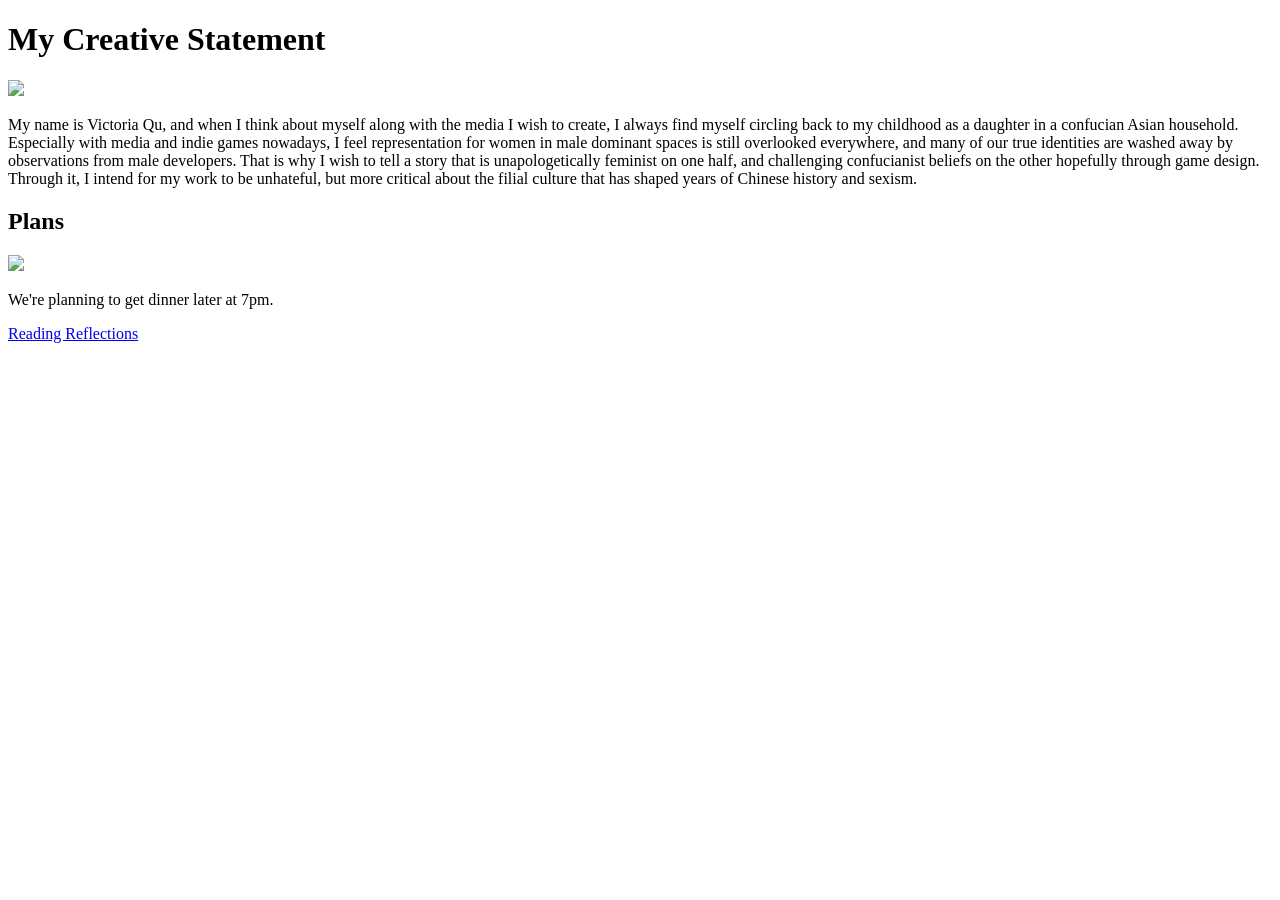
==== index.html @ fa769d0e "Replace Friends section with Creative Statement Updated content to reflect a creative statement and " ====
<!DOCTYPE html>
<html>
<head>
    <title>Victoria's Portfolio</title>
</head>
<body>
    <h1>My Creative Statement</h1>
    <img src="https://www.digitaltrends.com/tachyon/2025/03/Silent-Hill-f-1.jpg">
    <p>My name is Victoria Qu, and when I think about myself along with the media I wish to create, I always find myself circling back to my childhood as a daughter in a confucian Asian household. Especially with media and indie games nowadays, I feel representation for women in male dominant spaces is still overlooked everywhere, and many of our true identities are washed away by observations from male developers. That is why I wish to tell a story that is unapologetically feminist on one half, and challenging confucianist beliefs on the other hopefully through game design. Through it, I intend for my work to be unhateful, but more critical about the filial culture that has shaped years of Chinese history and sexism.</p>
    <h2>Plans</h2>
    <img src="images/Cat.jpg" width="200">
    <p>We're planning to get dinner later at 7pm.</p>
    <a href="readings.html">Reading Reflections</a>
</body>
</html>
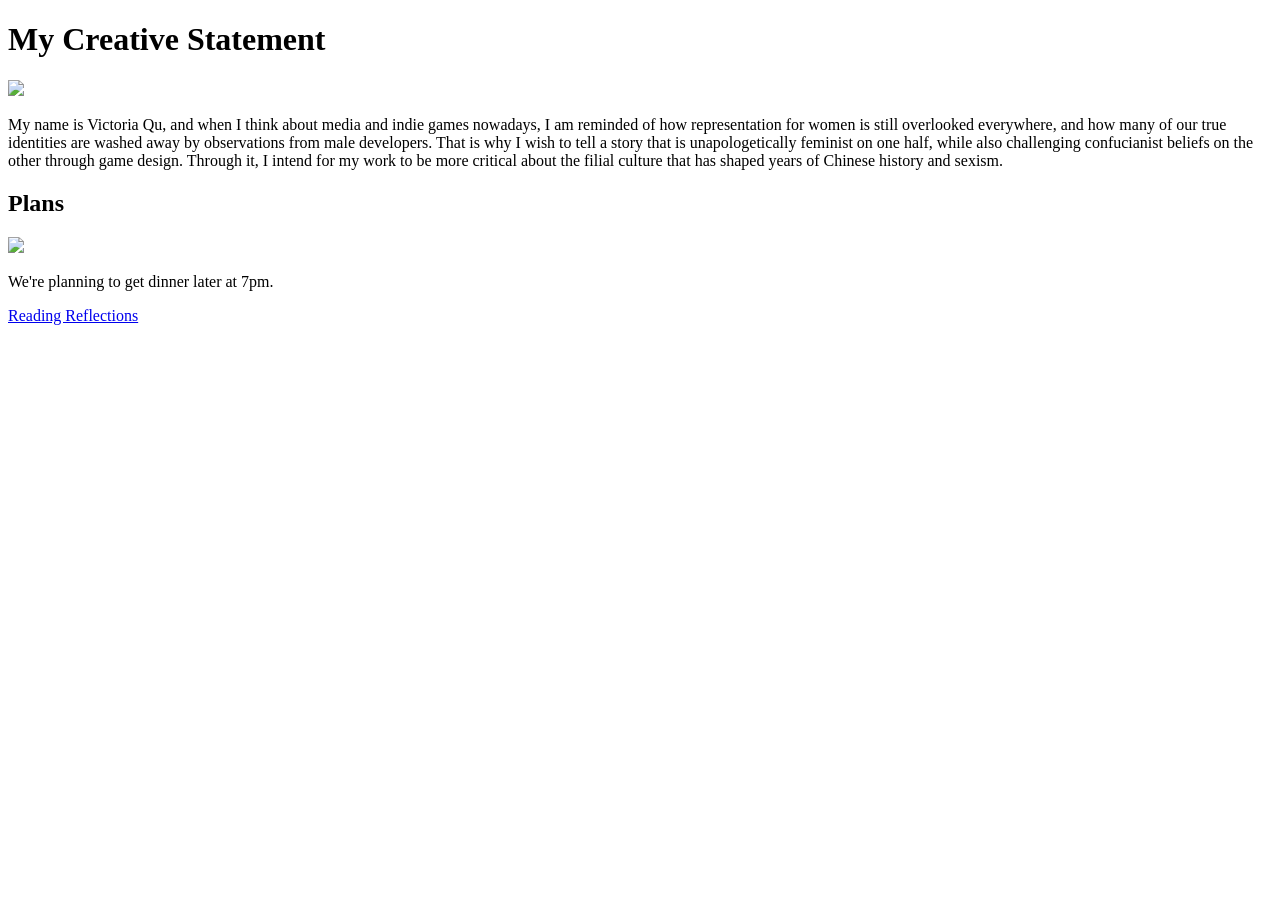
==== commit dfebeb0c: "Update personal statement in index.html Revised personal statement for clarity and focus on represen" ====
--- a/index.html
+++ b/index.html
@@ -6,7 +6,7 @@
 <body>
     <h1>My Creative Statement</h1>
     <img src="https://www.digitaltrends.com/tachyon/2025/03/Silent-Hill-f-1.jpg">
-    <p>My name is Victoria Qu, and when I think about myself along with the media I wish to create, I always find myself circling back to my childhood as a daughter in a confucian Asian household. Especially with media and indie games nowadays, I feel representation for women in male dominant spaces is still overlooked everywhere, and many of our true identities are washed away by observations from male developers. That is why I wish to tell a story that is unapologetically feminist on one half, and challenging confucianist beliefs on the other hopefully through game design. Through it, I intend for my work to be unhateful, but more critical about the filial culture that has shaped years of Chinese history and sexism.</p>
+    <p>My name is Victoria Qu, and when I think about media and indie games nowadays, I am reminded of how representation for women is still overlooked everywhere, and how many of our true identities are washed away by observations from male developers. That is why I wish to tell a story that is unapologetically feminist on one half, while also challenging confucianist beliefs on the other through game design. Through it, I intend for my work to be more critical about the filial culture that has shaped years of Chinese history and sexism.</p>
     <h2>Plans</h2>
     <img src="images/Cat.jpg" width="200">
     <p>We're planning to get dinner later at 7pm.</p>
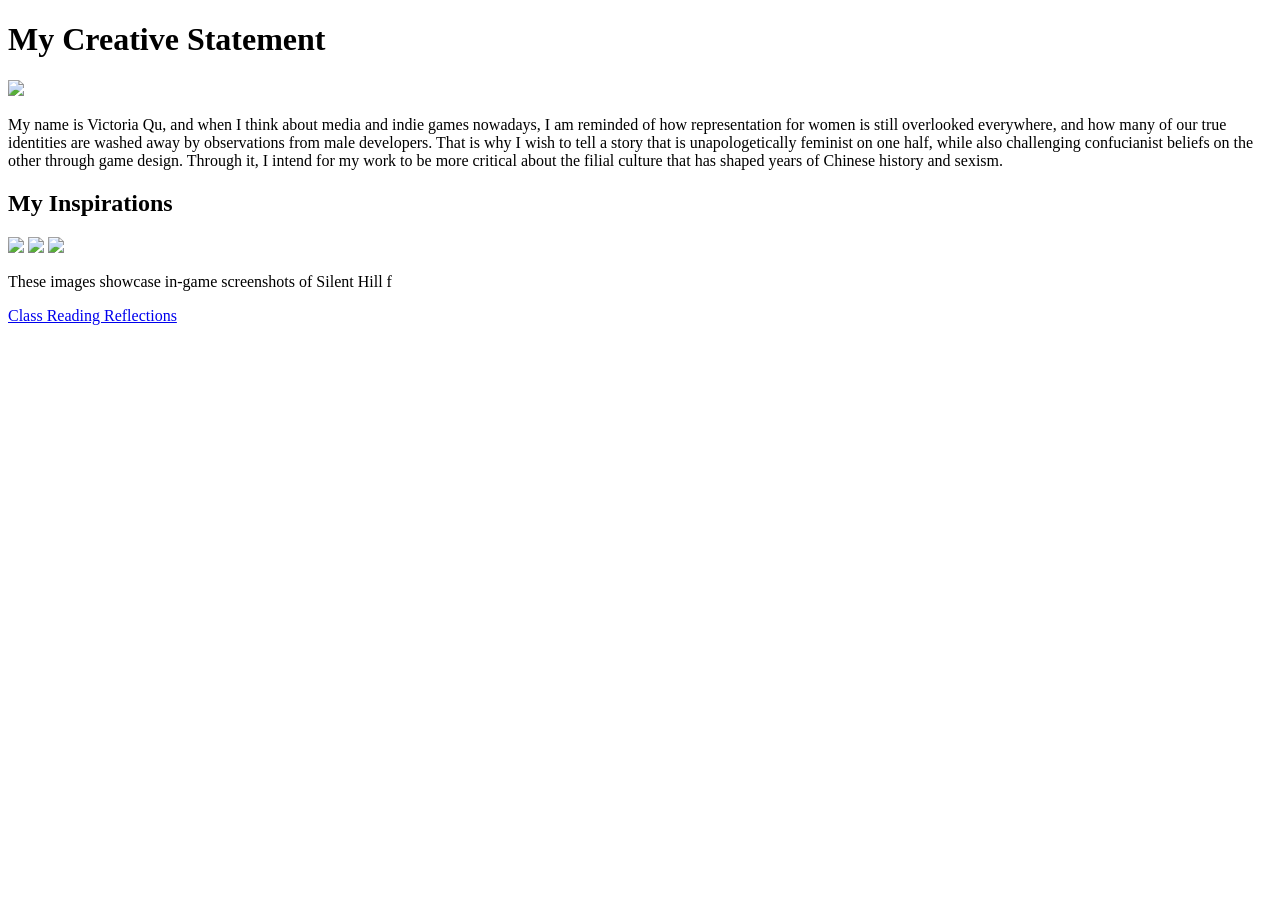
==== commit b0191ee6: "Modify image size and add inspirations section Updated image dimensions and added new content sectio" ====
--- a/index.html
+++ b/index.html
@@ -5,11 +5,13 @@
 </head>
 <body>
     <h1>My Creative Statement</h1>
-    <img src="https://www.digitaltrends.com/tachyon/2025/03/Silent-Hill-f-1.jpg">
+    <img src="https://www.digitaltrends.com/tachyon/2025/03/Silent-Hill-f-1.jpg" width="2000">
     <p>My name is Victoria Qu, and when I think about media and indie games nowadays, I am reminded of how representation for women is still overlooked everywhere, and how many of our true identities are washed away by observations from male developers. That is why I wish to tell a story that is unapologetically feminist on one half, while also challenging confucianist beliefs on the other through game design. Through it, I intend for my work to be more critical about the filial culture that has shaped years of Chinese history and sexism.</p>
-    <h2>Plans</h2>
-    <img src="images/Cat.jpg" width="200">
-    <p>We're planning to get dinner later at 7pm.</p>
-    <a href="readings.html">Reading Reflections</a>
+    <h2>My Inspirations</h2>
+    <img src="https://medium.com/@GWBycer/silent-hill-f-review-ecbac1ff1e60" width="600">
+    <img src="https://www.meer.com/en/100806-silent-hill-f-and-the-search-for-identity" width="600">
+    <img src="https://gamerant.com/silent-hill-f-review/" width="600">
+    <p>These images showcase in-game screenshots of Silent Hill f</p>
+    <a href="readings.html">Class Reading Reflections</a>
 </body>
 </html>
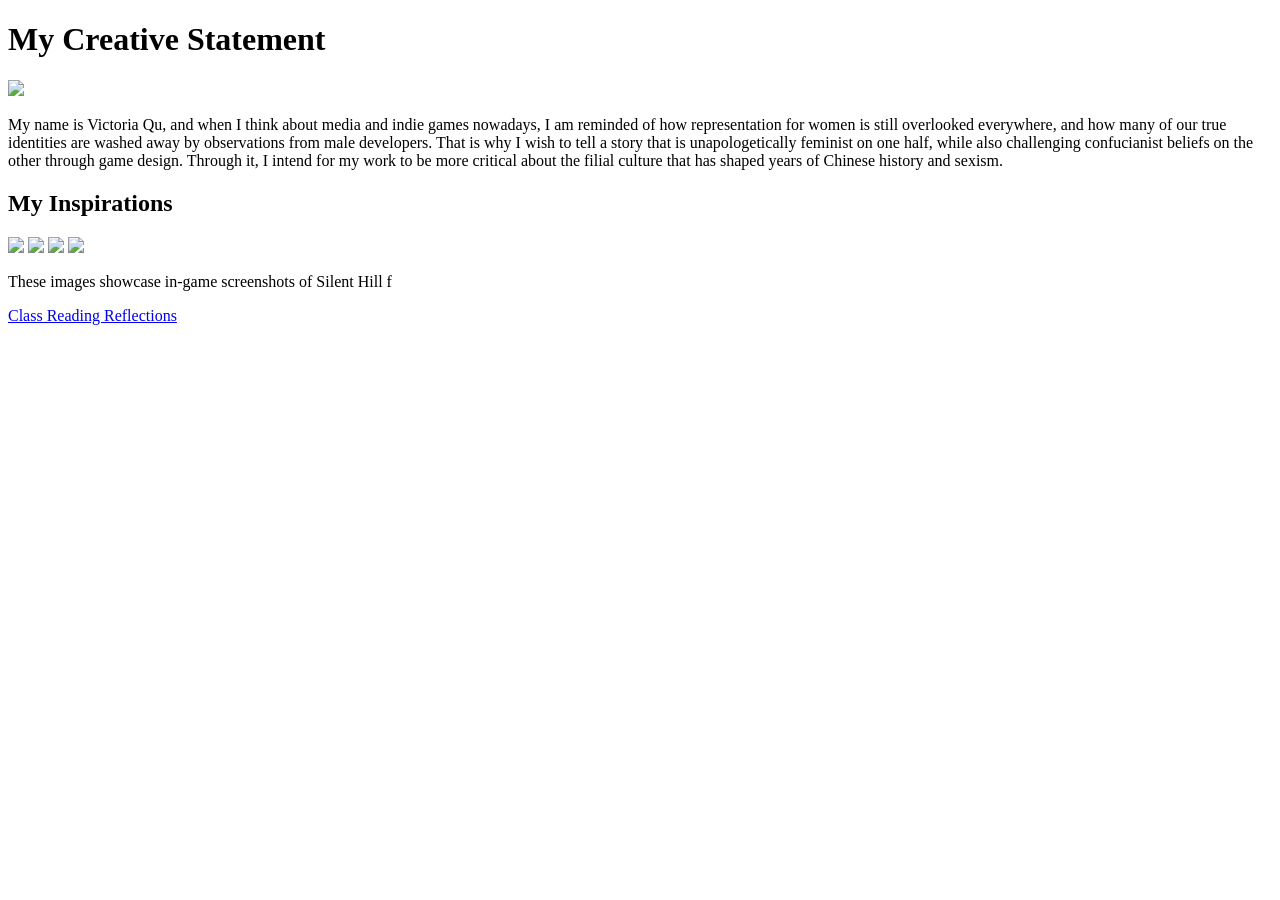
==== commit 2b3d76bf: "Add new image to index.html Added an additional image showcasing Silent Hill f." ====
--- a/index.html
+++ b/index.html
@@ -5,12 +5,13 @@
 </head>
 <body>
     <h1>My Creative Statement</h1>
-    <img src="https://www.digitaltrends.com/tachyon/2025/03/Silent-Hill-f-1.jpg" width="2000">
+    <img src="https://www.digitaltrends.com/tachyon/2025/03/Silent-Hill-f-1.jpg" width="1000">
     <p>My name is Victoria Qu, and when I think about media and indie games nowadays, I am reminded of how representation for women is still overlooked everywhere, and how many of our true identities are washed away by observations from male developers. That is why I wish to tell a story that is unapologetically feminist on one half, while also challenging confucianist beliefs on the other through game design. Through it, I intend for my work to be more critical about the filial culture that has shaped years of Chinese history and sexism.</p>
     <h2>My Inspirations</h2>
-    <img src="https://medium.com/@GWBycer/silent-hill-f-review-ecbac1ff1e60" width="600">
-    <img src="https://www.meer.com/en/100806-silent-hill-f-and-the-search-for-identity" width="600">
-    <img src="https://gamerant.com/silent-hill-f-review/" width="600">
+    <img src="https://www.pluggedin.com/wp-content/uploads/2025/10/web-topper-92-1024x587.jpg" width="600">
+    <img src="https://www.meer.com/attachments/99c45ca1d099941206c9050fa5c7c0c537a01746/store/fill/1090/613/575e3759400dd940973795c472df6d75a72cf3d867ef0d5d8ec94ab2d77b/Developed-by-NeoBards-Entertainment-and-published-by-Konami-Digital-Entertainment-Silent-Hill-f.jpg" width="600">
+    <img src="https://npr.brightspotcdn.com/dims3/default/strip/false/crop/3840x2160+0+0/resize/1100/quality/50/format/jpeg/?url=http%3A%2F%2Fnpr-brightspot.s3.amazonaws.com%2F86%2F2b%2F62c9fca745729893c86c51c9d4d9%2Fscreenshot08.jpg" width="600">
+    <img src="https://www.slantmagazine.com/wp-content/uploads/2025/09/silenthillf-720x480.jpg" width="600">
     <p>These images showcase in-game screenshots of Silent Hill f</p>
     <a href="readings.html">Class Reading Reflections</a>
 </body>
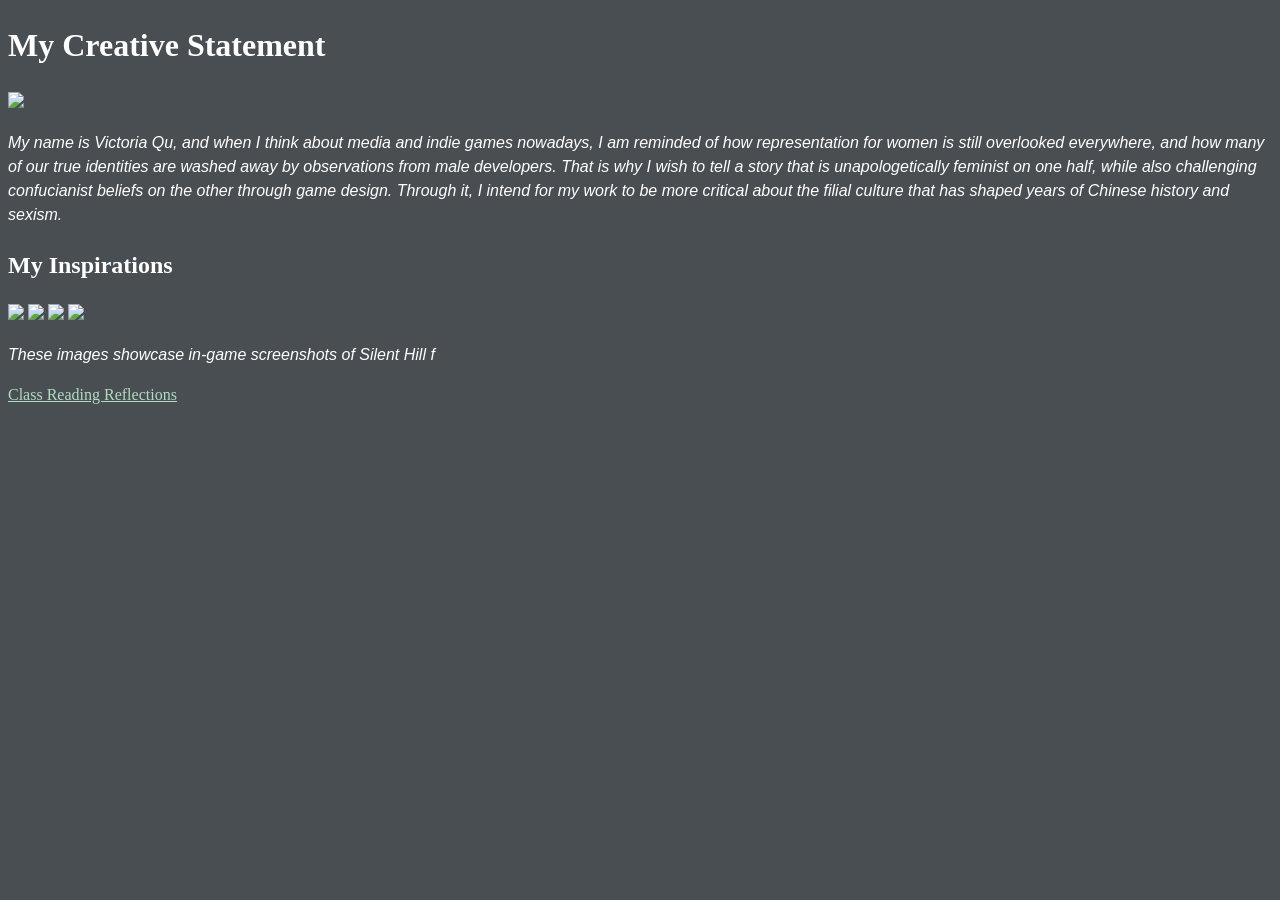
==== commit 0d63fe51: "Add files via upload" ====
--- a/index.html
+++ b/index.html
@@ -2,6 +2,7 @@
 <html>
 <head>
     <title>Victoria's Portfolio</title>
+    <link rel="stylesheet" href="style.css">
 </head>
 <body>
     <h1>My Creative Statement</h1>
@@ -15,4 +16,4 @@
     <p>These images showcase in-game screenshots of Silent Hill f</p>
     <a href="readings.html">Class Reading Reflections</a>
 </body>
-</html>
+</html>
--- a/style.css
+++ b/style.css
@@ -0,0 +1,22 @@
+body {
+    background-color: rgb(73, 78, 82);
+    color: white;
+    font-size: 16px;
+    line-height: 1.5;
+    font-family: Helvetica,;
+}
+
+h1 {
+    font-size: 32px;
+}
+
+p {
+    font-size: 16px;
+    font-style: italic;
+    font-family: 'Franklin Gothic Medium', 'Arial Narrow', Arial, sans-serif;
+}
+
+a {
+    color: rgb(175, 219, 195);
+    text-decoration: underline;
+}
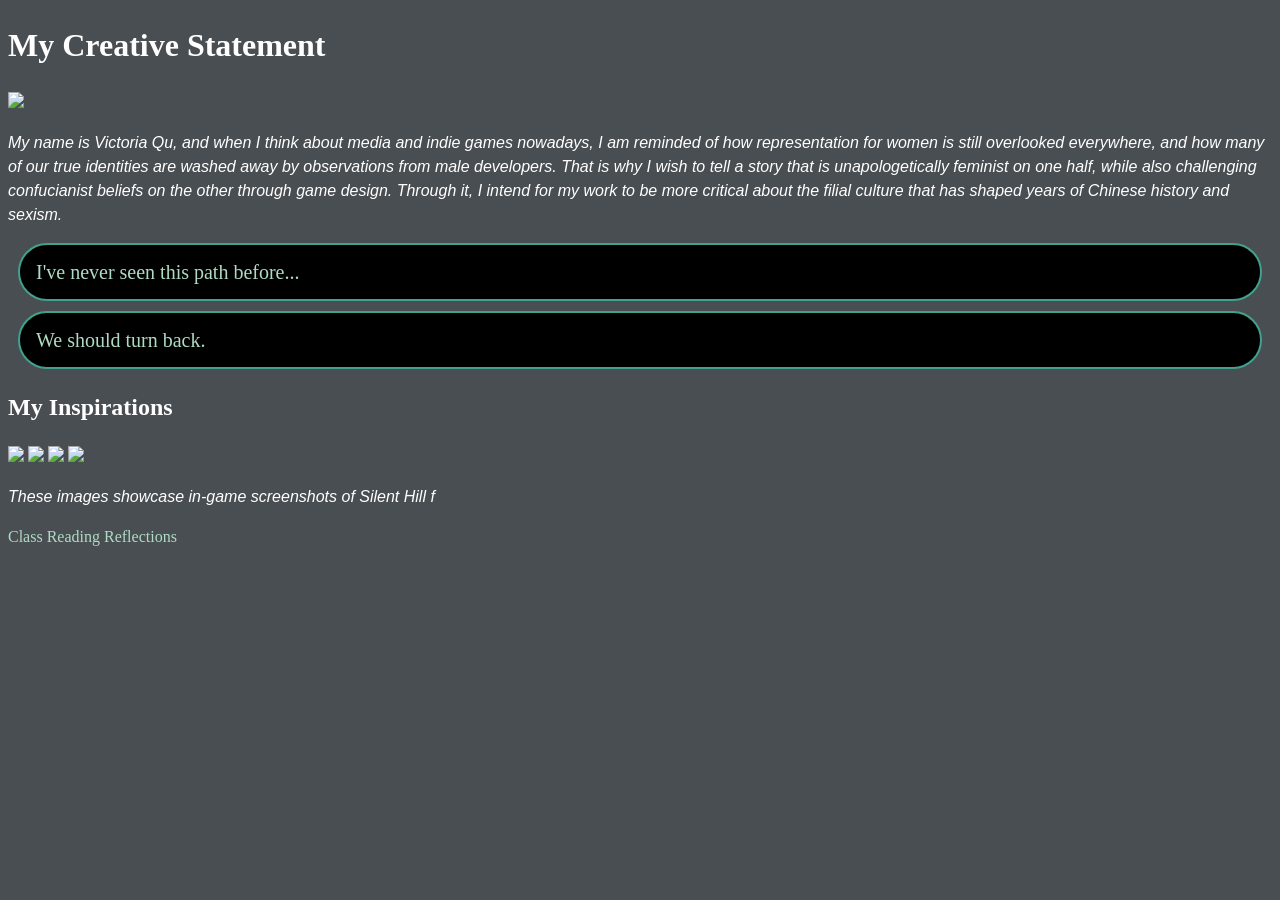
==== commit 89013346: "Add files via upload" ====
--- a/index.html
+++ b/index.html
@@ -8,6 +8,14 @@
     <h1>My Creative Statement</h1>
     <img src="https://www.digitaltrends.com/tachyon/2025/03/Silent-Hill-f-1.jpg" width="1000">
     <p>My name is Victoria Qu, and when I think about media and indie games nowadays, I am reminded of how representation for women is still overlooked everywhere, and how many of our true identities are washed away by observations from male developers. That is why I wish to tell a story that is unapologetically feminist on one half, while also challenging confucianist beliefs on the other through game design. Through it, I intend for my work to be more critical about the filial culture that has shaped years of Chinese history and sexism.</p>
+</body>
+<a href="random.html" class="box-link">
+    <div class="dialogue-box">I've never seen this path before...</div>
+    </a>
+<a href="random2.html" class="box-link">
+    <div class="dialogue-box">We should turn back.</div>
+    </a>
+<body>
     <h2>My Inspirations</h2>
     <img src="https://www.pluggedin.com/wp-content/uploads/2025/10/web-topper-92-1024x587.jpg" width="600">
     <img src="https://www.meer.com/attachments/99c45ca1d099941206c9050fa5c7c0c537a01746/store/fill/1090/613/575e3759400dd940973795c472df6d75a72cf3d867ef0d5d8ec94ab2d77b/Developed-by-NeoBards-Entertainment-and-published-by-Konami-Digital-Entertainment-Silent-Hill-f.jpg" width="600">
@@ -16,4 +24,4 @@
     <p>These images showcase in-game screenshots of Silent Hill f</p>
     <a href="readings.html">Class Reading Reflections</a>
 </body>
-</html>+</html>
--- a/style.css
+++ b/style.css
@@ -18,5 +18,22 @@
 
 a {
     color: rgb(175, 219, 195);
-    text-decoration: underline;
+    text-decoration: none;
+}
+
+div {
+    font-size: 20px;
+}
+
+.dialogue-box {
+    background-color: rgb(0, 0, 0);
+    border: 2px solid #42a18d;
+    border-radius: 60px;
+    padding: 12px 16px;
+    margin: 10px;
+}
+
+a:hover {
+    color: #ffffff;
+    text-decoration: none;
 }
